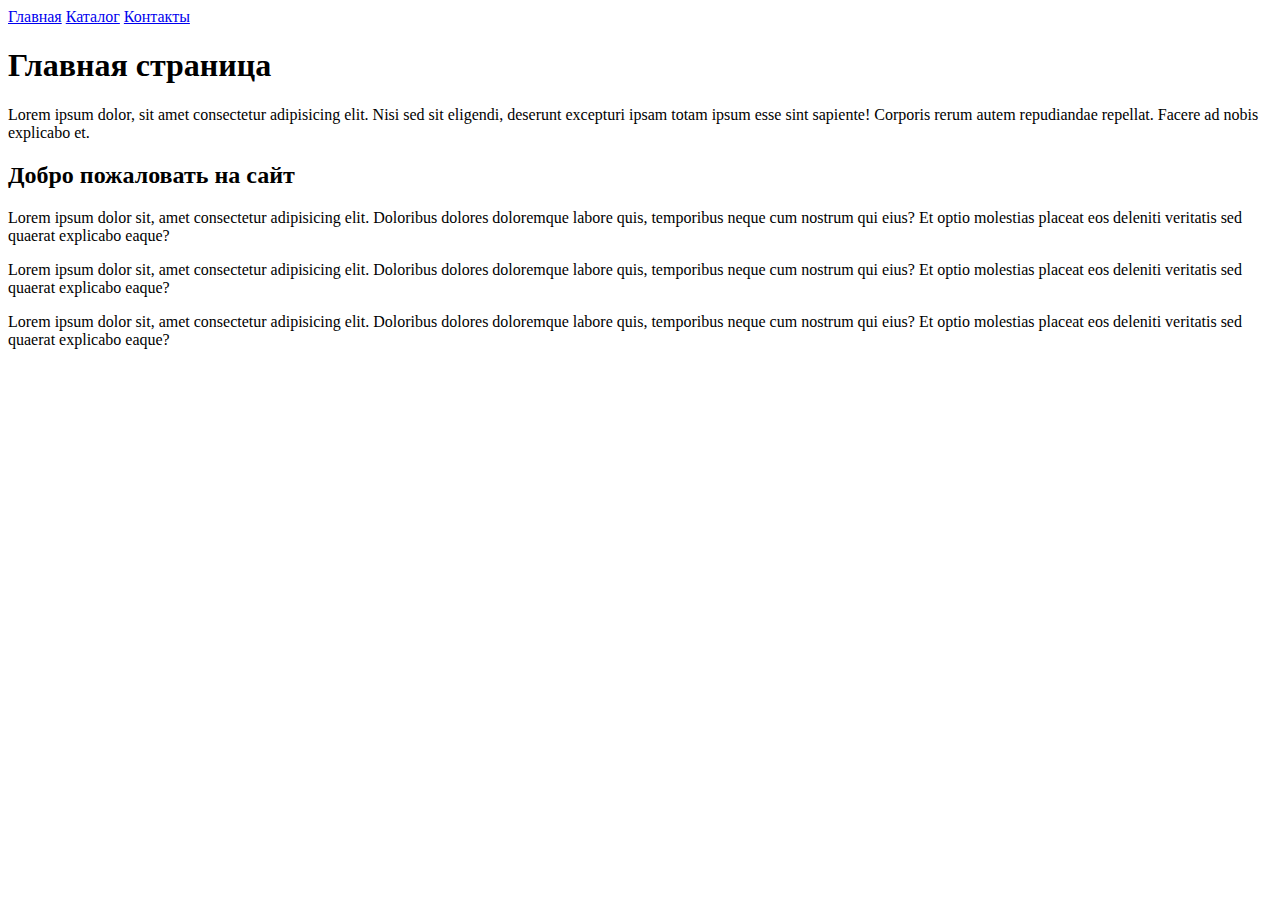
==== index.html @ 1f94928b "first commit" ====
<!DOCTYPE html>
<html lang="en">

<head>
    <meta charset="UTF-8">
    <meta http-equiv="X-UA-Compatible" content="IE=edge">
    <meta name="viewport" content="width=device-width, initial-scale=1.0">
    <title>Практическая работа №1</title>
</head>

<body>
    <header>
        <nav>
            <a href="#">Главная</a>
            <a href="./catalog/catalog.html">Каталог</a>
            <a href="#">Контакты</a>
        </nav>
    </header>
    <main>
        <h1>Главная страница</h1>
        <p>Lorem ipsum dolor, sit amet consectetur adipisicing elit. Nisi sed sit eligendi, deserunt excepturi ipsam
            totam
            ipsum esse sint sapiente! Corporis rerum autem repudiandae repellat. Facere ad nobis explicabo et.</p>
        <h2>Добро пожаловать на сайт</h2>
        <p>Lorem ipsum dolor sit, amet consectetur adipisicing elit. Doloribus dolores doloremque labore quis,
            temporibus
            neque cum nostrum qui eius? Et optio molestias placeat eos deleniti veritatis sed quaerat explicabo eaque?
        </p>
        <p>Lorem ipsum dolor sit, amet consectetur adipisicing elit. Doloribus dolores doloremque labore quis,
            temporibus
            neque cum nostrum qui eius? Et optio molestias placeat eos deleniti veritatis sed quaerat explicabo eaque?
        </p>
        <p>Lorem ipsum dolor sit, amet consectetur adipisicing elit. Doloribus dolores doloremque labore quis,
            temporibus
            neque cum nostrum qui eius? Et optio molestias placeat eos deleniti veritatis sed quaerat explicabo eaque?
        </p>
    </main>
</body>

</html>
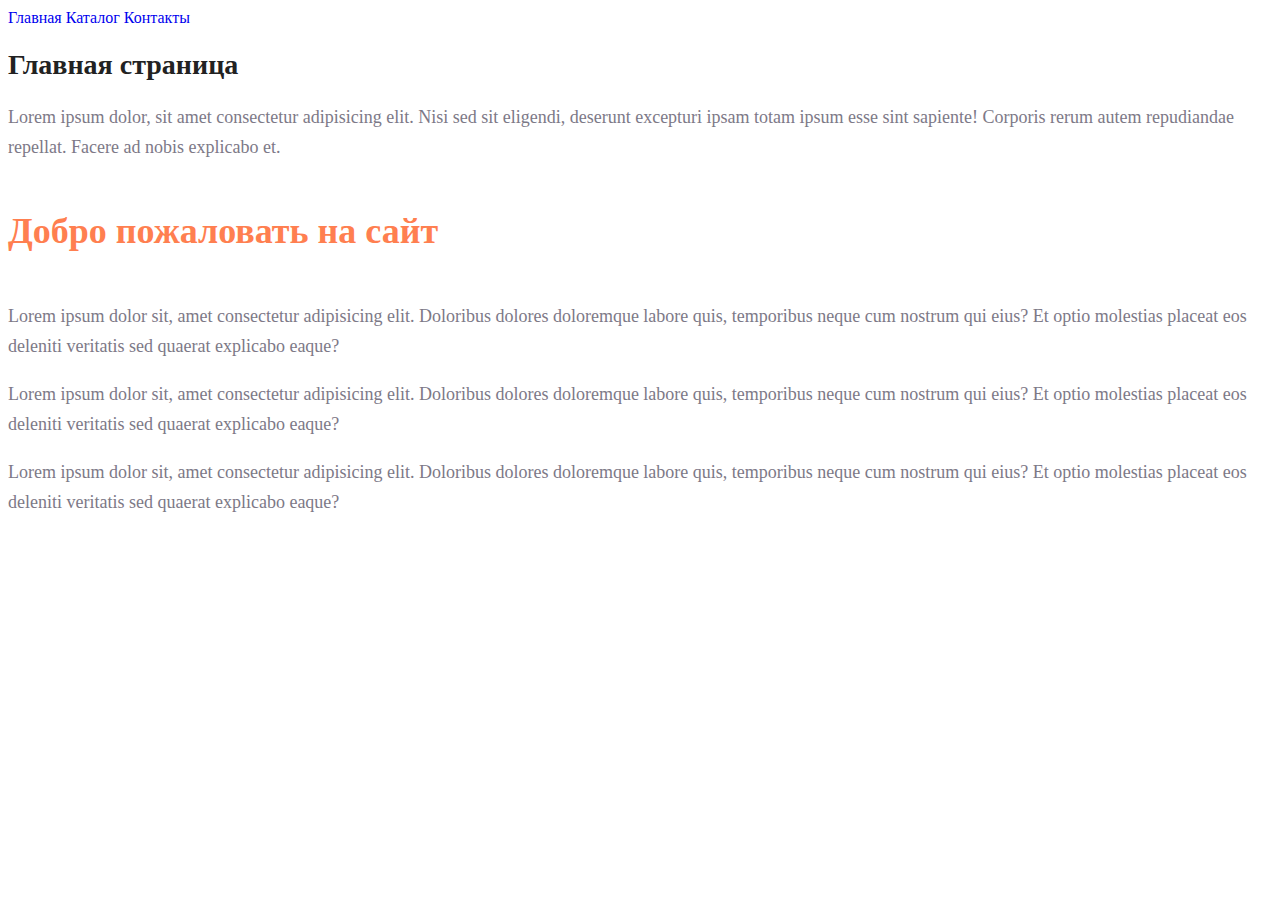
==== commit 436ea38f: "add stylesheet" ====
--- a/index.html
+++ b/index.html
@@ -5,32 +5,33 @@
     <meta charset="UTF-8">
     <meta http-equiv="X-UA-Compatible" content="IE=edge">
     <meta name="viewport" content="width=device-width, initial-scale=1.0">
+    <link rel="stylesheet" href="css/style.css">
     <title>Практическая работа №1</title>
 </head>
 
 <body>
     <header>
-        <nav>
+        <nav class="topnav">
             <a href="#">Главная</a>
             <a href="./catalog/catalog.html">Каталог</a>
             <a href="#">Контакты</a>
         </nav>
     </header>
     <main>
-        <h1>Главная страница</h1>
-        <p>Lorem ipsum dolor, sit amet consectetur adipisicing elit. Nisi sed sit eligendi, deserunt excepturi ipsam
+        <h1 class="main_h1">Главная страница</h1>
+        <p class="main_p">Lorem ipsum dolor, sit amet consectetur adipisicing elit. Nisi sed sit eligendi, deserunt excepturi ipsam
             totam
             ipsum esse sint sapiente! Corporis rerum autem repudiandae repellat. Facere ad nobis explicabo et.</p>
-        <h2>Добро пожаловать на сайт</h2>
-        <p>Lorem ipsum dolor sit, amet consectetur adipisicing elit. Doloribus dolores doloremque labore quis,
+        <h2 class="main_h2">Добро пожаловать на сайт</h2>
+        <p class="main_p">Lorem ipsum dolor sit, amet consectetur adipisicing elit. Doloribus dolores doloremque labore quis,
             temporibus
             neque cum nostrum qui eius? Et optio molestias placeat eos deleniti veritatis sed quaerat explicabo eaque?
         </p>
-        <p>Lorem ipsum dolor sit, amet consectetur adipisicing elit. Doloribus dolores doloremque labore quis,
+        <p class="main_p">Lorem ipsum dolor sit, amet consectetur adipisicing elit. Doloribus dolores doloremque labore quis,
             temporibus
             neque cum nostrum qui eius? Et optio molestias placeat eos deleniti veritatis sed quaerat explicabo eaque?
         </p>
-        <p>Lorem ipsum dolor sit, amet consectetur adipisicing elit. Doloribus dolores doloremque labore quis,
+        <p class="main_p">Lorem ipsum dolor sit, amet consectetur adipisicing elit. Doloribus dolores doloremque labore quis,
             temporibus
             neque cum nostrum qui eius? Et optio molestias placeat eos deleniti veritatis sed quaerat explicabo eaque?
         </p>
--- a/css/style.css
+++ b/css/style.css
@@ -0,0 +1,32 @@
+a {
+    text-decoration: none;
+}
+
+.topnav {
+    color: cornflowerblue;
+    font-size: 16px;
+    line-height: 20px;
+}
+
+.main_h1 {
+    color: #222222;
+    font-size: 28px;
+    line-height: 36px;
+    font-weight: bold;
+}
+
+.main_h2 {
+    color: coral;
+    font-style: normal;
+    font-weight: 700;
+    font-size: 36px;
+    line-height: 80px;
+}
+
+.main_p {
+    font-style: normal;
+    font-weight: 300;
+    font-size: 18px;
+    line-height: 30px;
+    color: #7D7987;
+}